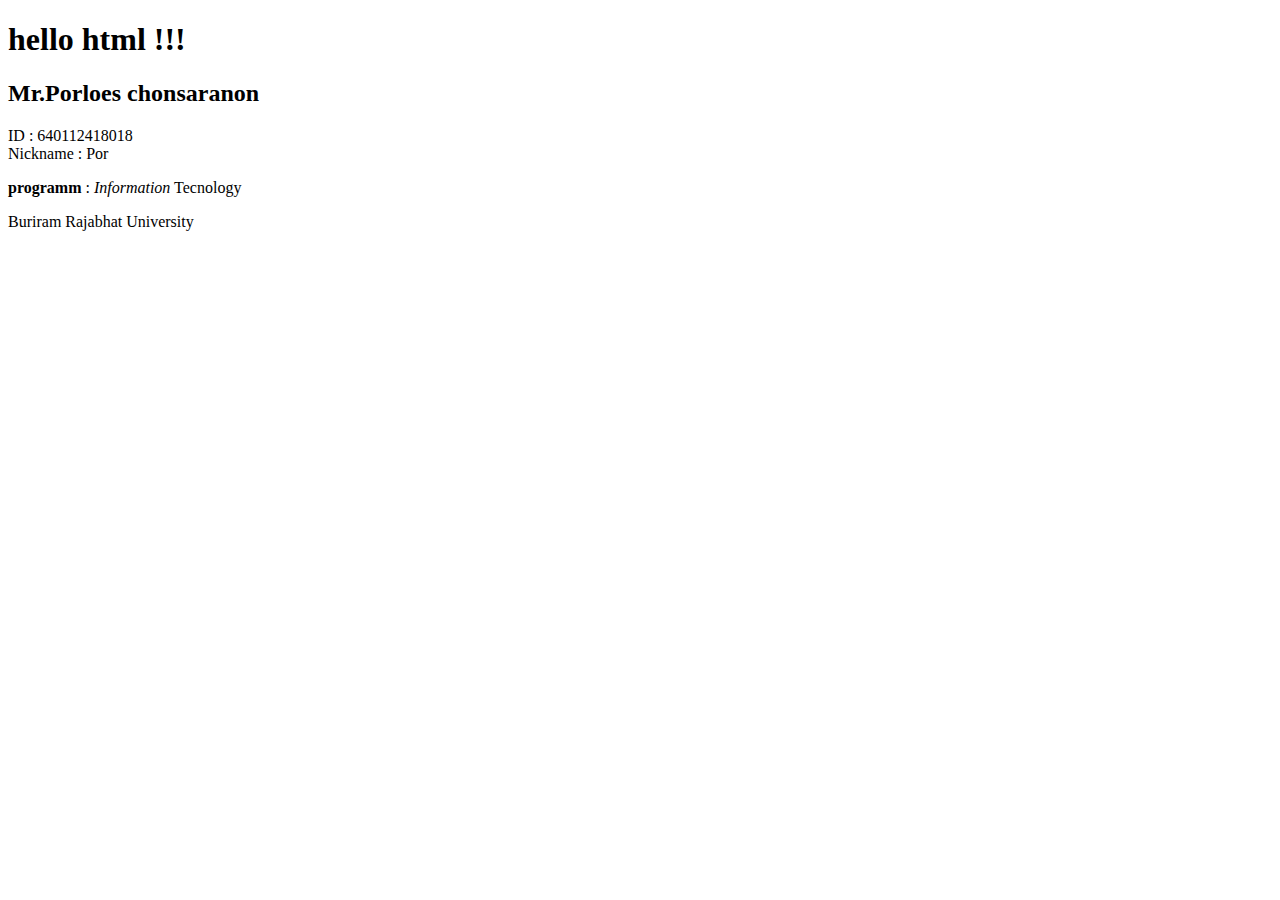
==== Lab1/index.html @ c13169ae "lab1" ====
<!DOCTYPE html>
<html lang="en">
<head>
    <meta charset="UTF-8">
    <meta http-equiv="X-UA-Compatible" content="IE=edge">
    <meta name="viewport" content="width=device-width, initial-scale=1.0">
    <title>Document</title>
</head>
<body>
    <h1>hello html !!!</h1>
    <h2>Mr.Porloes chonsaranon</h2>
    <p>ID : 640112418018 <br> Nickname : Por</p>
    <p><strong>programm</strong> : <i>Information</i> Tecnology </p>
    <p>Buriram Rajabhat <span class="red">University</span></p>
</body>
</html>
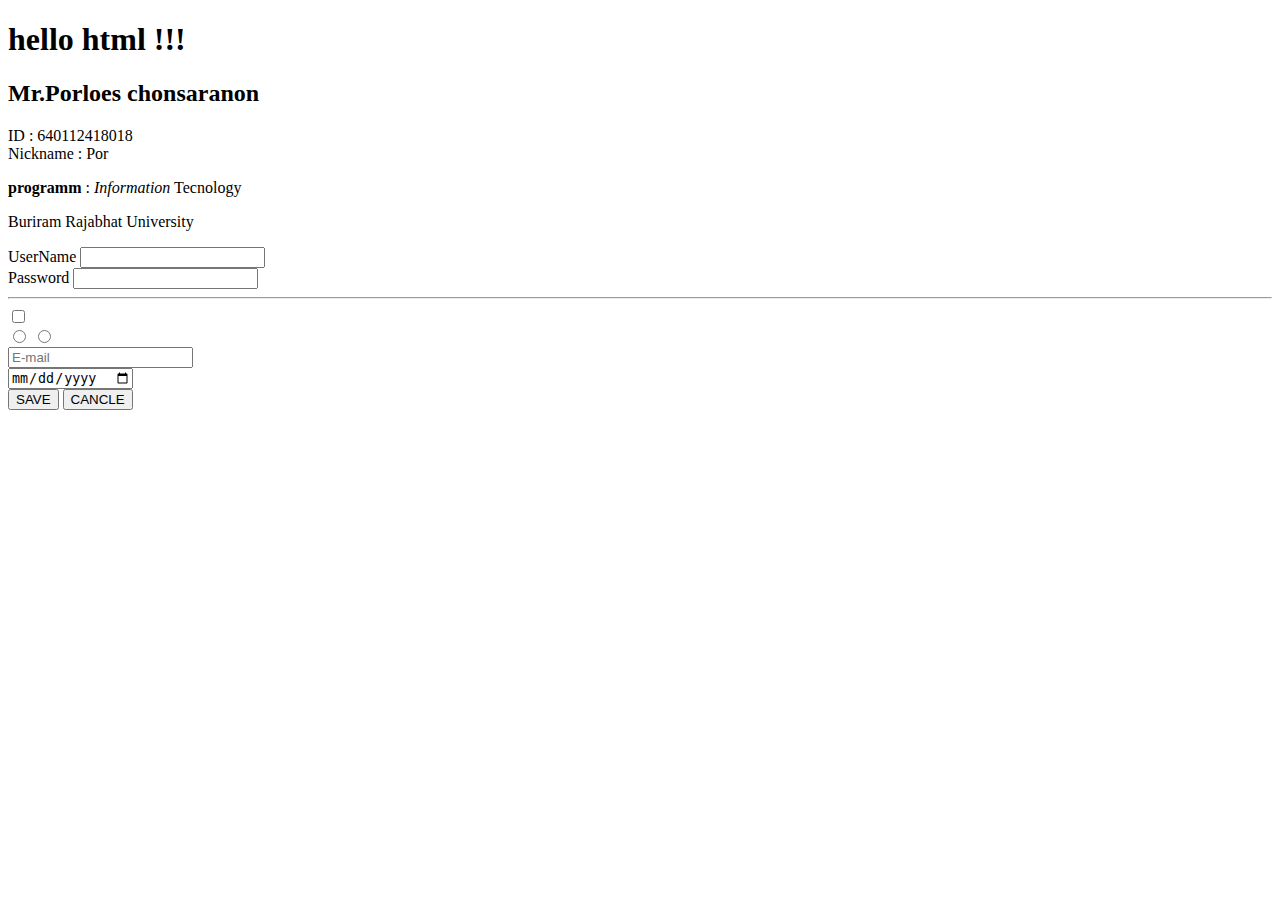
==== commit 2e8e81d7: "Update index.html" ====
--- a/Lab1/index.html
+++ b/Lab1/index.html
@@ -12,5 +12,29 @@
     <p>ID : 640112418018 <br> Nickname : Por</p>
     <p><strong>programm</strong> : <i>Information</i> Tecnology </p>
     <p>Buriram Rajabhat <span class="red">University</span></p>
+
+    <!-- day2 -->
+    <form action="#" method="get"> 
+        <labal>UserName</labal>
+        <input type="text" id="in1 "name="user" required />
+        <br>
+        <labal>Password</label>
+        <input type="password" id="in2" name="pass"/>
+        <hr>
+        <input type="checkbox" name="ch1" /> 
+        <input type="hidden" name="ch2" />
+        <input type="hidden" />
+        <br />
+
+        <input type="radio" name="rad1" />
+        <input type="radio" name="rad1" /> 
+        <br />
+
+        <input type="email" placeholder="E-mail" /><br /> 
+        <input type="date" /><br />
+
+        <button type="submit">SAVE</button>
+        <button type="reset">CANCLE</button>
+    </form>
 </body>
-</html>+</html>
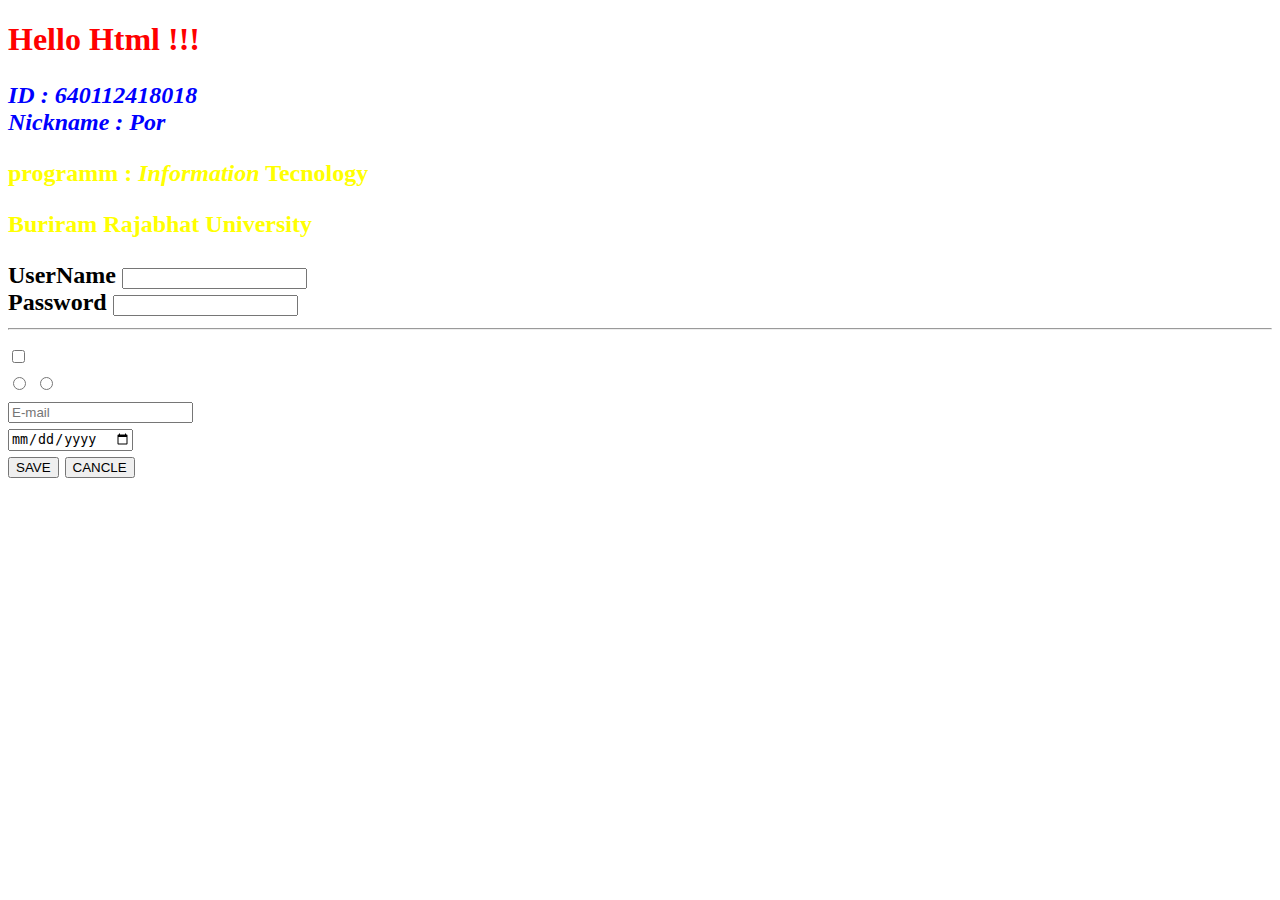
==== commit becd1c1e: "Update index.html" ====
--- a/Lab1/index.html
+++ b/Lab1/index.html
@@ -5,11 +5,25 @@
     <meta http-equiv="X-UA-Compatible" content="IE=edge">
     <meta name="viewport" content="width=device-width, initial-scale=1.0">
     <title>Document</title>
+
+    <style>
+        .blue{
+             color: blue;
+             font-style: italic;
+         }
+
+         P{
+            color: yellow;
+         }
+         #bold{
+             font-weight: bold;
+         }
+     </style>
 </head>
 <body>
-    <h1>hello html !!!</h1>
-    <h2>Mr.Porloes chonsaranon</h2>
-    <p>ID : 640112418018 <br> Nickname : Por</p>
+    <h1 style="color: red;">Hello Html !!!</h1>
+    <h2 Mr.Porloes chonsaranon</h2>
+    <p class="blue">ID : 640112418018 <br> Nickname : Por</p>
     <p><strong>programm</strong> : <i>Information</i> Tecnology </p>
     <p>Buriram Rajabhat <span class="red">University</span></p>
 
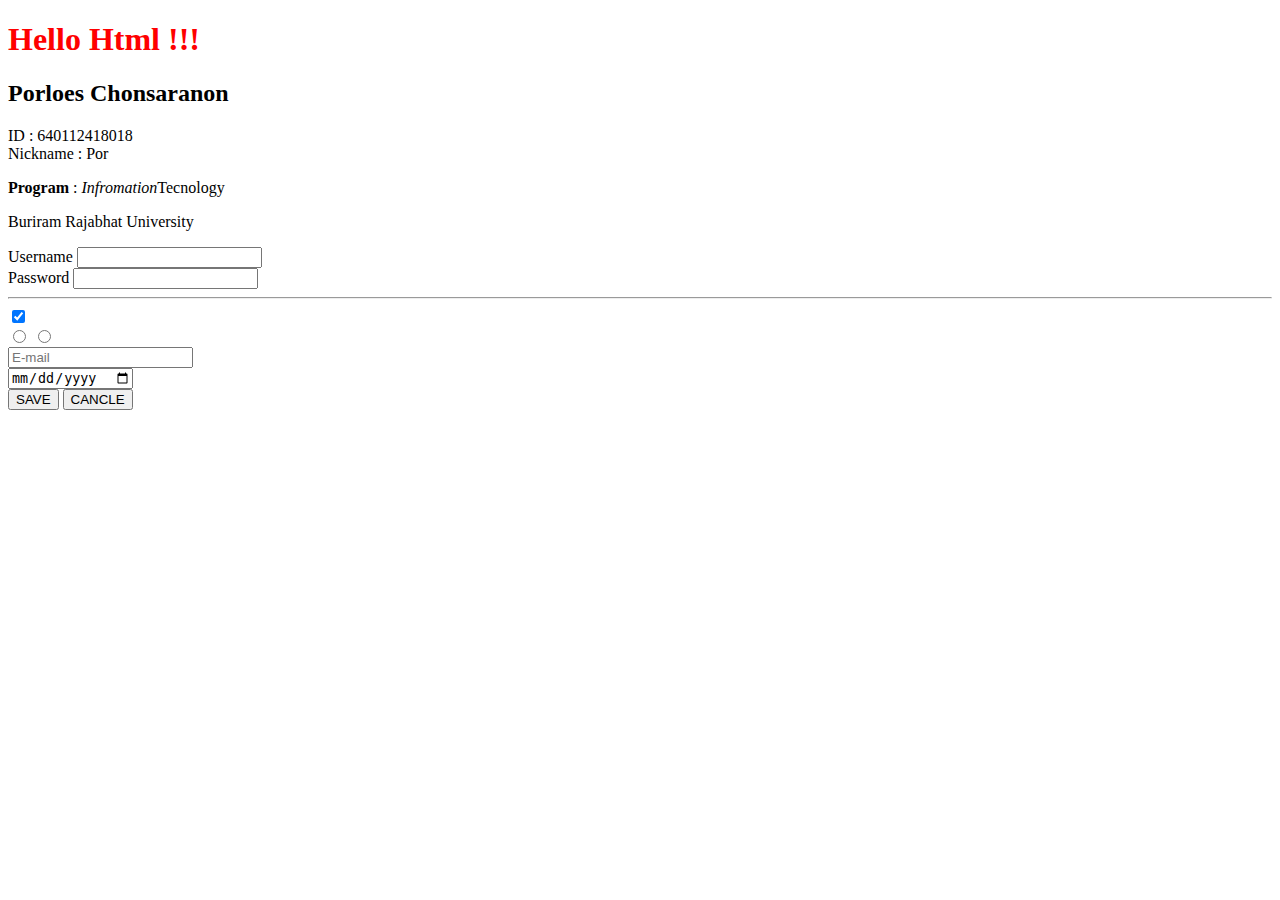
==== commit b44d0cdd: "Add files via upload" ====
--- a/Lab1/index.html
+++ b/Lab1/index.html
@@ -6,49 +6,41 @@
     <meta name="viewport" content="width=device-width, initial-scale=1.0">
     <title>Document</title>
 
-    <style>
-        .blue{
-             color: blue;
-             font-style: italic;
-         }
-
-         P{
-            color: yellow;
-         }
-         #bold{
-             font-weight: bold;
-         }
-     </style>
+    <link rel="stylesheet" href="style.css">
 </head>
 <body>
     <h1 style="color: red;">Hello Html !!!</h1>
-    <h2 Mr.Porloes chonsaranon</h2>
-    <p class="blue">ID : 640112418018 <br> Nickname : Por</p>
-    <p><strong>programm</strong> : <i>Information</i> Tecnology </p>
-    <p>Buriram Rajabhat <span class="red">University</span></p>
+    <h2 class="blue">Porloes Chonsaranon</h2>
+    <p class="blue" id="bold">
+        ID : 640112418018 <br> 
+        Nickname : Por
+    </p>
+    <p> <strong>Program</strong>  : <i>Infromation</i>Tecnology</p>
+    <p>Buriram Rajabhat <span class="red">University</span> </p>
 
-    <!-- day2 -->
-    <form action="#" method="get"> 
-        <labal>UserName</labal>
-        <input type="text" id="in1 "name="user" required />
-        <br>
-        <labal>Password</label>
-        <input type="password" id="in2" name="pass"/>
+    <!-- day2 --> 
+    <form action="#" method="get">
+        <label>Username</label>
+        <input type="text" id="in1" name="user" required/>
+        <br/>
+        <label>Password</label>
+        <input type="password" id="in2" name="pass" r/>
         <hr>
-        <input type="checkbox" name="ch1" /> 
-        <input type="hidden" name="ch2" />
+        <input type="checkbox" checked/>
         <input type="hidden" />
-        <br />
+        <br/>
 
-        <input type="radio" name="rad1" />
-        <input type="radio" name="rad1" /> 
-        <br />
+        <input type="radio" name="rad1"/>
+        <input type="radio" name="rad1"/>
+        <br/>
 
-        <input type="email" placeholder="E-mail" /><br /> 
-        <input type="date" /><br />
-
+        <input type="email" placeholder="E-mail"/><br/>
+        <input type="date" /><br/>
         <button type="submit">SAVE</button>
         <button type="reset">CANCLE</button>
+
     </form>
+
+
 </body>
-</html>
+</html>